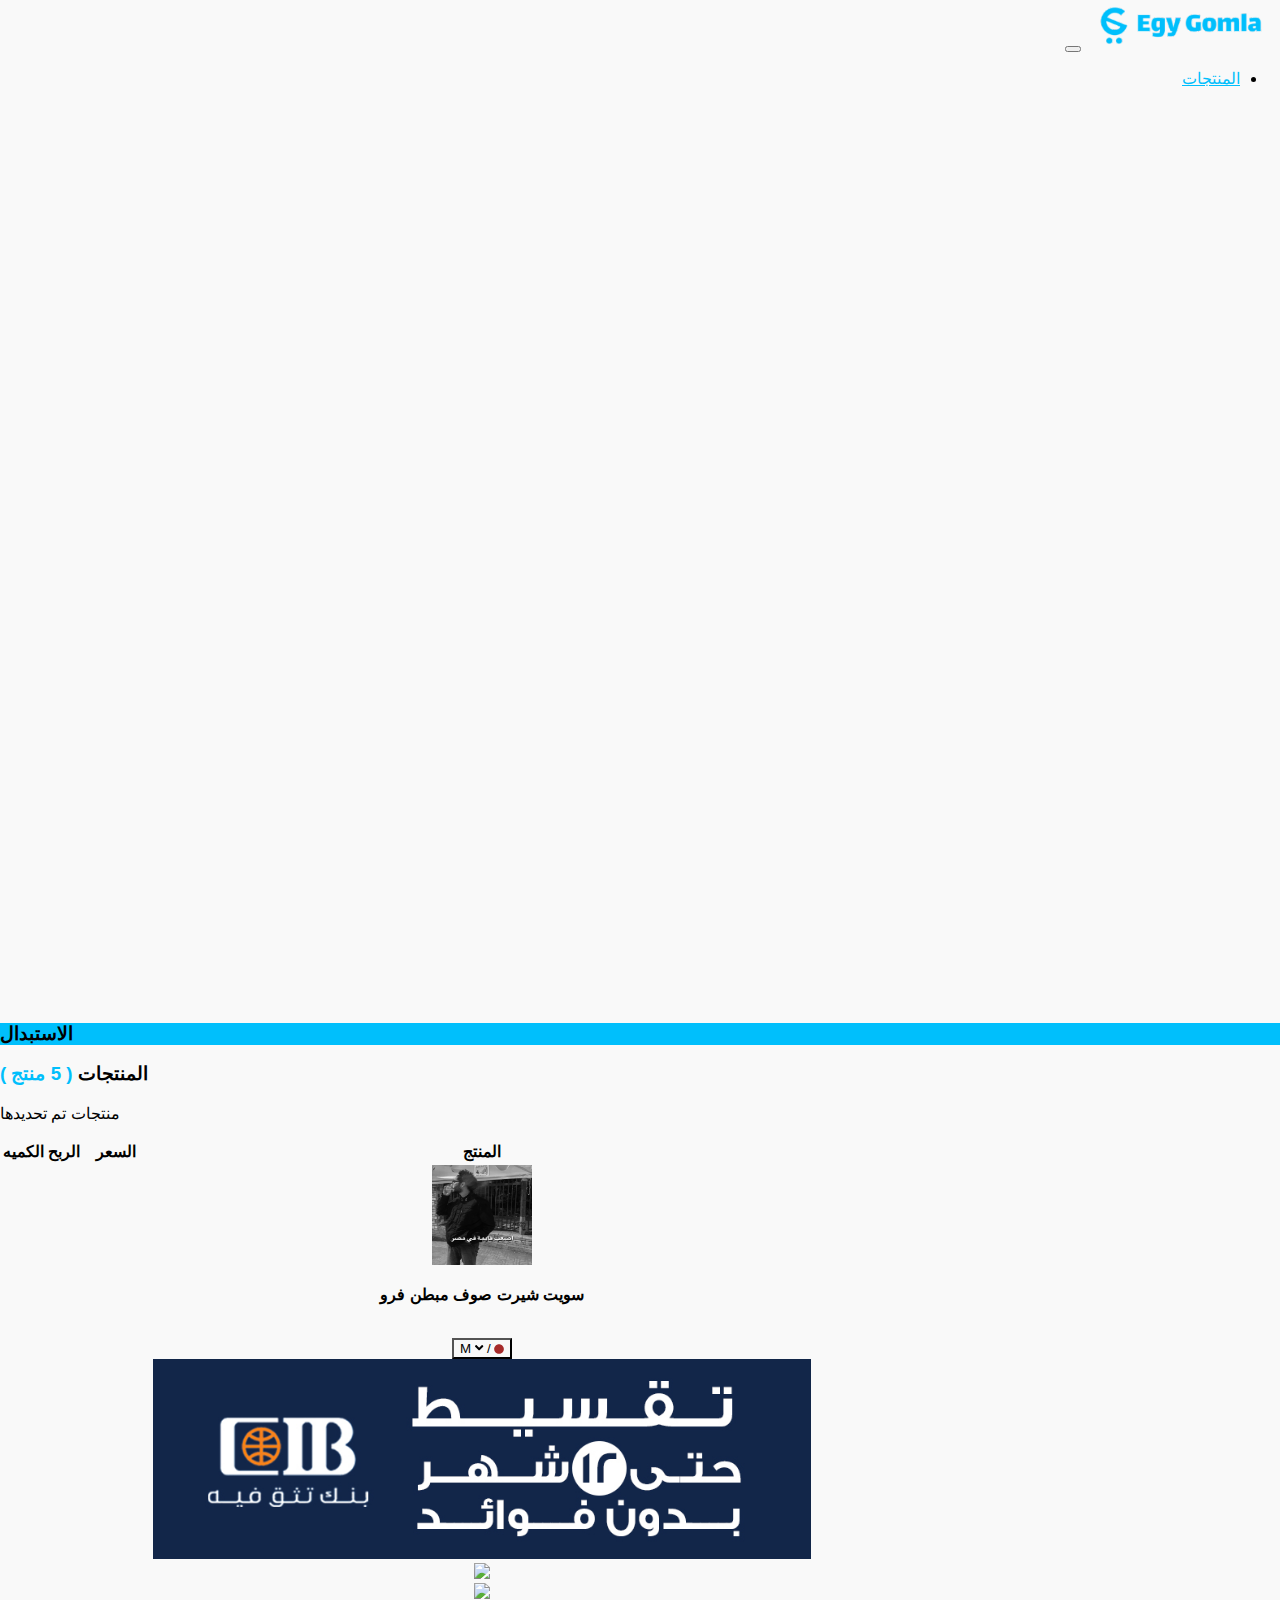
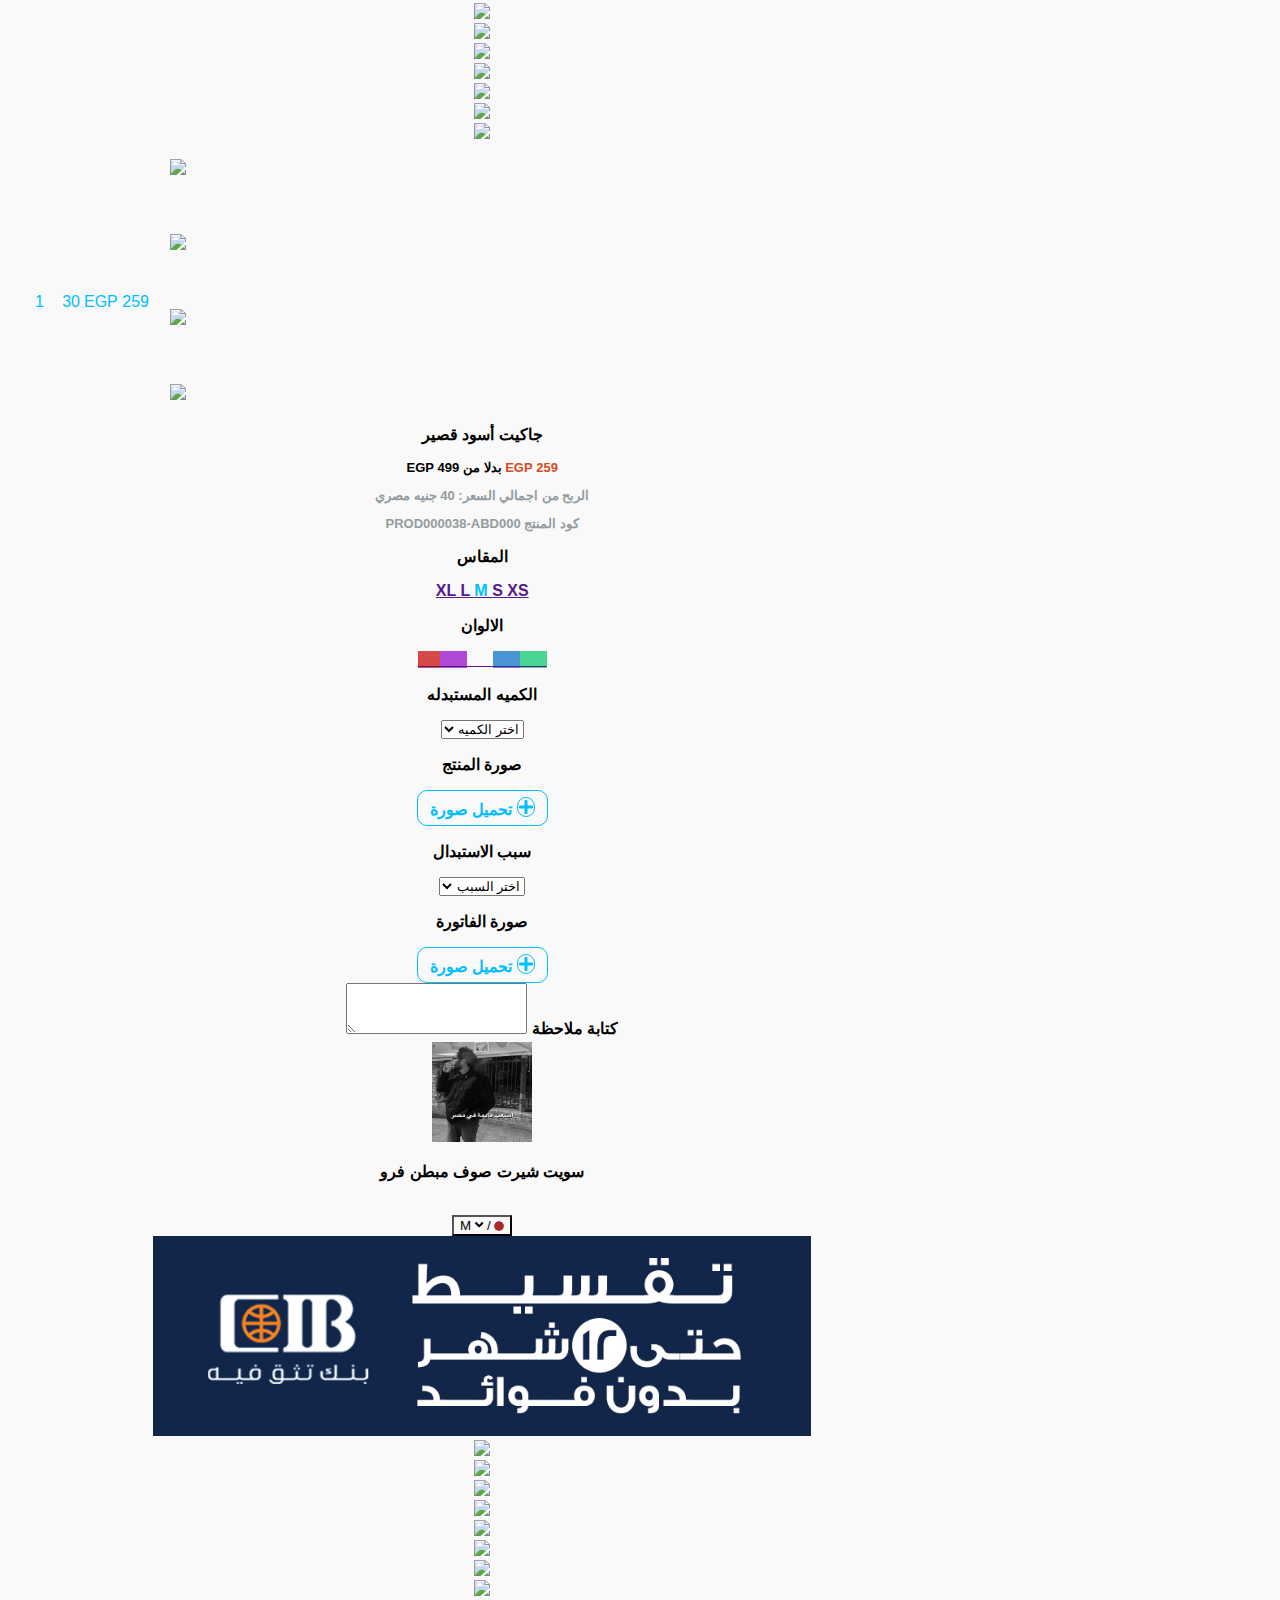
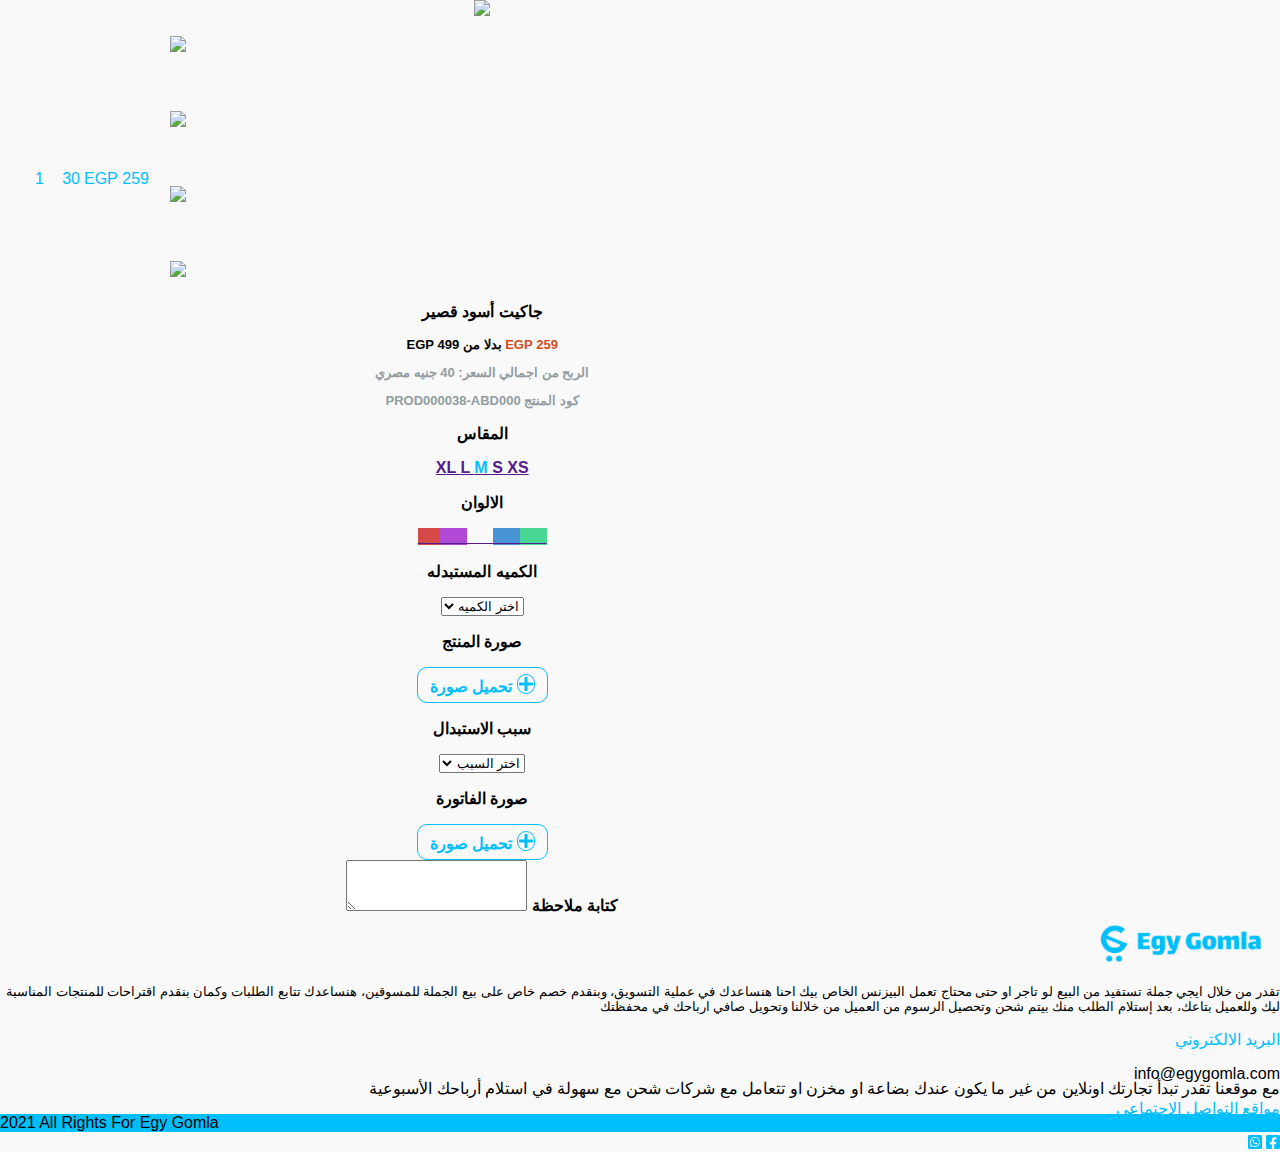
==== replacement.html @ f3d85f00 "replacement and return products page" ====
<!doctype html>
<html lang="en">

<head>
    <meta charset="UTF-8">
    <meta http-equiv="X-UA-Compatible" content="IE=edge">
    <meta name="viewport" content="width=device-width, initial-scale=1.0">
    <!-- bootstrap -->
    <link rel="stylesheet" href="https://cdn.jsdelivr.net/npm/bootstrap@4.6.1/dist/css/bootstrap.min.css" integrity="sha384-zCbKRCUGaJDkqS1kPbPd7TveP5iyJE0EjAuZQTgFLD2ylzuqKfdKlfG/eSrtxUkn" crossorigin="anonymous">
    <!-- font awesome  -->
    <link rel="stylesheet" href="./css/fontawesome.css">
    <!-- style -->
    <link rel="stylesheet" href="./css/style.css">
    <!-- owl style -->
    <link rel="stylesheet" href="https://cdnjs.cloudflare.com/ajax/libs/OwlCarousel2/2.3.4/assets/owl.carousel.min.css" integrity="sha512-tS3S5qG0BlhnQROyJXvNjeEM4UpMXHrQfTGmbQ1gKmelCxlSEBUaxhRBj/EFTzpbP4RVSrpEikbmdJobCvhE3g==" crossorigin="anonymous" referrerpolicy="no-referrer" />
    <link rel="stylesheet" href="https://cdnjs.cloudflare.com/ajax/libs/OwlCarousel2/2.3.4/assets/owl.theme.default.min.css" integrity="sha512-sMXtMNL1zRzolHYKEujM2AqCLUR9F2C4/05cdbxjjLSRvMQIciEPCQZo++nk7go3BtSuK9kfa/s+a4f4i5pLkw==" crossorigin="anonymous" referrerpolicy="no-referrer" />
    <!-- icon -->
    <link rel="icon" href="./img/logo.png">
    <!-- title -->
    <title> Egygomla | الاستبدال</title>
    <link rel="stylesheet" href="https://use.fontawesome.com/releases/v5.8.1/css/solid.css">

</head>

<body>
     <!-- nav bar start -->
     <nav class="navbar navbar-expand-lg  dir bg-dark  ">
      <a class="navbar-brand" href="#"><img src="./img/logo.png" class="img-fluid w-75" alt=""></a>
      <button class="navbar-toggler" type="button" data-toggle="collapse" data-target="#navbarSupportedContent" aria-controls="navbarSupportedContent" aria-expanded="false" aria-label="Toggle navigation">
        <span class="navbar-toggler-icon"></span>
      </button>
    
      <div class="collapse navbar-collapse" id="navbarSupportedContent">
        <ul class="navbar-nav me-auto dir ">
     
          <li class="nav-item dropdown">
            <a class="nav-link   dir" href="#" id="navbarDropdown" role="button" data-toggle="dropdown" aria-haspopup="true" aria-expanded="false">
              المنتجات
            </a>
            <div class="dropdown-menu text-center pb-5" aria-labelledby="navbarDropdown">
    
              
              <div class="container dir">
                <div class="row">
                  <!-- ad aria -->
                  <div class="col-md-3 dir">
                    <img src="./img/header-pic-first-row.jpg" class="img-fluid my-2" alt="">
                    <img src="./img/logo.png" class="img-fluid my-2" alt="">
                  </div>
                  <!-- /.col-md-3 links aria  -->
                  <div class="col-md-3">
                    <ul class="nav flex-column text-center">
                      <li class="nav-item text-right">
                        <a class="nav-link " href="#">ملابس حريمي</a>
                        <a href="#" class="my-3 text-dark font-weight-bold">تيشيرت</a>
                        <br>
                        <a href="#" class="my-1 text-dark mr lh"> تيشرت احمر </a>
                        <br>
                        <a href="#" class="my-3 text-dark font-weight-bold">بلوزه</a>
                        <br>
                        <a href="#" class="my-1 text-dark mr lh "> تيشرت احمر </a>
                        <br>
                        <a href="#" class="my-1 text-dark mr lh"> تيشرت احمر </a>
                        <br>
                        <a href="#" class="my-1 text-dark mr lh"> تيشرت احمر </a>
                        <br>
                        <a href="#" class="my-3 text-dark font-weight-bold">بنطلون</a>
                        <br>
                        <a href="#" class="my-1 text-dark mr lh"> تيشرت احمر </a>
                        <br>
                        <a href="#" class="my-1 text-dark mr lh"> تيشرت احمر </a>
                      </li>
             
                  </ul>
                  </div>
                  <!-- /.col-md-3 links aria  -->
                  <div class="col-md-3">
                    <ul class="nav flex-column text-center">
                      <li class="nav-item text-right">
                        <a class="nav-link " href="#">ملابس حريمي</a>
                        <a href="#" class="my-3 text-dark font-weight-bold">تيشيرت</a>
                        <br>
                        <a href="#" class="my-1 text-dark mr lh"> تيشرت احمر </a>
                        <br>
                        <a href="#" class="my-3 text-dark font-weight-bold">بلوزه</a>
                        <br>
                        <a href="#" class="my-1 text-dark mr lh"> تيشرت احمر </a>
                        <br>
                        <a href="#" class="my-1 text-dark mr lh"> تيشرت احمر </a>
                        <br>
                        <a href="#" class="my-1 text-dark mr lh"> تيشرت احمر </a>
                        <br>
                        <a href="#" class="my-5 text-dark font-weight-bold">بنطلون</a>
                        <br>
                        <a href="#" class="my-1 text-dark mr lh"> تيشرت احمر </a>
                        <br>
                        <a href="#" class="my-1 text-dark mr lh"> تيشرت احمر </a>
                      </li>
         
                  </ul>
                  </div>
                  <!-- /.col-md-4  -->
            
                               <!-- ad aria -->
                  <div class="col-md-3 dir">
                    <img src="./img/logo.png" class="img-fluid my-2" alt="">
                    <img src="./img/header-pic-first-row.jpg" class="img-fluid my-2" alt="">
                  </div>
      
                  <!-- /.col-md-4  -->
                </div>
              </div>
              <!--  /.container  -->
            </div>
          </li>
        </ul>

      </div>
    
    
    </nav>
     <!-- nav bar end -->

     <!-- banner -->
    <div class="ad">
     <div class="container">
         <div class="row">
             <div class="col-lg-12 text-center">
                 <h3 class="font-weight-bold py-2 text-light"> الاستبدال </h3>
             </div>
         </div>
     </div>
    </div>
    <!-- table title -->
    <div class="container-fluid"> 
        <div class="row">
            <div class="col-lg-12 py-5 text-right">
                <h3 class="text-dark font-weight-bold  "> المنتجات <span class="site-color font-weight-bold">  ( 5 منتج ) </span> </h3>
                <p class="text-muted">منتجات تم تحديدها</p>
            </div>
        </div>
    </div>
    <!-- table -->
    <div class="container">
        <div class="row">
            <div class="col-lg-12">
                <table class="table dir text-right">
                    <thead class="border ">
                      <tr class="my-5">
                        <th scope="col">المنتج</th>
                        <th scope="col">السعر</th>
                        <th scope="col">الربح</th>
                        <th scope="col">الكميه</th>
                      </tr>
                    </thead>
                    <tbody class="my-5">
                      <tr class="shadow-sm p-3 mb-5 bg-body rounded">
                        <th>
                            <div class="row">
                                <div class="col-lg-6 none">
                                    <img src="./img/proudct-1.jpeg" class="img-fluid img-table" alt="">
                                </div>
                                <div class="col-lg-6">
                                    <p class="font-weight-bold ">  سويت شيرت صوف مبطن فرو </p> <br>
                                    <!-- Button trigger modal -->
                                  <button class="btn rounded border" style="background-color: #F8F8F8 ;" type="button" data-toggle="modal" data-target="#myModal">
                                      <i class="fas fa-circle" style="color: brown; font-size: x-small;"></i>
                                      <span class="font-weight-bold text-dark"> / </span>
                                      <i class="fas fa-angle-down text-dark"></i>
                                      <span class="font-weight-bold text-dark"> M </span>
                                  </button>
                                </div>
                            </div>
                 
    <!-- Modal -->
    <div class="modal fade dir" id="myModal" tabindex="-1" role="dialog" aria-labelledby="myModalLabel">
        <div class="modal-dialog" role="document">
            <div class="modal-content">
               <div class="modal-body dir">

                    <div class="modal-split">
                        <div class="row">
                            <div class="col-lg-7 dir-2" id="slider">
                                <div class="row">
                                    <div class="col-lg-7">
                                        <div id="myCarousel" class="carousel slide shadow">
                                            <!-- main slider carousel items -->
                                            <div class="carousel-inner">
                                                <div class="active carousel-item" data-slide-number="0">
                                                    <img src="./img/header-pic-first-row.jpg" class="img-fluid">
                                                </div>
                                                <div class="carousel-item" data-slide-number="1">
                                                    <img src="http://via.placeholder.com/1200x480/888/FFF" class="img-fluid">
                                                </div>
                                                <div class="carousel-item" data-slide-number="2">
                                                    <img src="http://via.placeholder.com/1200x480&amp;text=three" class="img-fluid">
                                                </div>
                                                <div class="carousel-item" data-slide-number="3">
                                                    <img src="http://via.placeholder.com/1200x480&amp;text=four" class="img-fluid">
                                                </div>
                                                <div class="carousel-item" data-slide-number="4">
                                                    <img src="http://via.placeholder.com/1200x480&amp;text=five" class="img-fluid">
                                                </div>
                                                <div class="carousel-item" data-slide-number="5">
                                                    <img src="http://via.placeholder.com/1200x480&amp;text=six" class="img-fluid">
                                                </div>
                                                <div class="carousel-item" data-slide-number="6">
                                                    <img src="http://via.placeholder.com/1200x480&amp;text=seven" class="img-fluid">
                                                </div>
                                                <div class="carousel-item" data-slide-number="7">
                                                    <img src="http://via.placeholder.com/1200x480&amp;text=eight" class="img-fluid">
                                                </div>
                                                <div class="carousel-item" data-slide-number="8">
                                                    <img src="http://via.placeholder.com/1200x480&amp;text=seven" class="img-fluid">
                                                </div>
                                                <div class="carousel-item" data-slide-number="9">
                                                    <img src="http://via.placeholder.com/1200x480&amp;text=eight" class="img-fluid">
                                                </div>
                                            </div>
                                    </div>
                
                                </div>
                                <div class="col-lg-5 my-5">
                                    <ul class="border  carusal-amoura">
                                        <li class="list-inline-item my-2">
                                            <a id="carousel-selector-0" class="selected" data-slide-to="0" data-target="#myCarousel">
                                                <img src="http://via.placeholder.com/80x60&amp;text=one" class="img-fluid">
                                            </a>
                                        </li>
                                        <li class="list-inline-item my-2">
                                            <a id="carousel-selector-1" data-slide-to="1" data-target="#myCarousel">
                                                <img src="http://via.placeholder.com/80x60&amp;text=two" class="img-fluid">
                                            </a>
                                        </li>
                                        <li class="list-inline-item my-2">
                                            <a id="carousel-selector-2" data-slide-to="2" data-target="#myCarousel">
                                                <img src="http://via.placeholder.com/80x60&amp;text=three" class="img-fluid">
                                            </a>
                                        </li>
                                        <li class="list-inline-item my-2">
                                            <a id="carousel-selector-3" data-slide-to="3" data-target="#myCarousel">
                                                <img src="http://via.placeholder.com/80x60&amp;text=four" class="img-fluid">
                                            </a>
                                        </li>
                                        <li class="list-inline-item my-2">
                                            <a id="carousel-selector-4" data-slide-to="4" data-target="#myCarousel">
                                                <img src="http://via.placeholder.com/80x60&amp;text=five" class="img-fluid">
                                            </a>
                                        </li>
                                        <li class="list-inline-item my-2">
                                            <a id="carousel-selector-5" data-slide-to="5" data-target="#myCarousel">
                                                <img src="http://via.placeholder.com/80x60&amp;text=six" class="img-fluid">
                                            </a>
                                        </li>
                                        <li class="list-inline-item my-2 ">
                                            <a id="carousel-selector-6" data-slide-to="6" data-target="#myCarousel">
                                                <img src="http://via.placeholder.com/80x60&amp;text=seven" class="img-fluid">
                                            </a>
                                        </li>
                                        <li class="list-inline-item my-2">
                                            <a id="carousel-selector-7" data-slide-to="7" data-target="#myCarousel">
                                                <img src="http://via.placeholder.com/80x60&amp;text=eight" class="img-fluid">
                                            </a>
                                        </li>
                                        <li class="list-inline-item my-2">
                                            <a id="carousel-selector-6" data-slide-to="8" data-target="#myCarousel">
                                                <img src="http://via.placeholder.com/80x60&amp;text=seven" class="img-fluid">
                                            </a>
                                        </li>
                                        <li class="list-inline-item my-2">
                                            <a id="carousel-selector-7" data-slide-to="9" data-target="#myCarousel">
                                                <img src="http://via.placeholder.com/80x60&amp;text=eight" class="img-fluid">
                                            </a>
                                        </li>
                                    </ul>
                                </div>
                                </div>
                                
                            </div>
                            <div class="col-lg-5">
                                     <!-- name -->
                                    <p class="fw-bold my-3 text-dark d-inline"> جاكيت أسود قصير </p>
                                     <!-- price -->
                                    <p class="fs-6 mb-3"> <span style="color: #D44B22;">259 EGP</span> <span >بدلا من <span>499 EGP</span> </span> </p>
                                     <!-- profit -->
                                    <p class="fs-6"><span style="color: #939C9F;">الربح من اجمالي السعر: 40 جنيه مصري</span></p>
                                    <p class="fs-6 mb-3"><span style="color: #939C9F;">كود المنتج PROD000038-ABD000</span></p>
                                    <!-- size -->
                                    <p class="fw-bold mb-3 text-dark"> المقاس </p>
                                    <div class="size my-1 py-1 dir">
                                    <a href="">
                                        <b class="mx-1 px-1 border border-1 text-secondary"> XL </b>
                                    </a>
                                    <a href="">
                                        <b class="mx-1 px-1 border border-1 text-secondary"> L </b>
                                    </a>
                                    <a href="">
                                        <b class="mx-1 px-1 border border-1 site-color border-site"> M </b>
                                    </a>
                                    <a href="">
                                        <b class="mx-1 px-1 border border-1 text-secondary"> S </b>
                                    </a>
                                    <a href="">
                                        <b class="mx-1 px-1 border border-1 text-secondary"> XS </b>
                                    </a>
                                    </div>
                                     <!-- colors -->
                                    <p class="fw-bold mb-3 text-dark"> الالوان </p>
                                    <div class="colors my-3 py-2">
                                    <a href="" class="mx-1 rounded-circle border border-3 "  style="background-color: #13CA75C4;">&nbsp; &nbsp; &nbsp;  </a>
                                    <a href="" class="mx-1 rounded-circle border border-3 "  style="background-color: #1375CAC4;">&nbsp; &nbsp; &nbsp;  </a>
                                    <a href="" class="mx-1 rounded-circle border border-3 "  style="background-color: #F9F9F9C4;">&nbsp; &nbsp; &nbsp;  </a>
                                    <a href="" class="mx-1 rounded-circle border border-3 "  style="background-color: #9913CAC4;">&nbsp; &nbsp; &nbsp;  </a>
                                    <a href="" class="mx-1 rounded-circle border border-3 "  style="background-color: #CA1313C4;">&nbsp; &nbsp; &nbsp;  </a>
                                    </div>
                            </div>
                        </div>
                     </div>

                    <div class="modal-split">
                        <div class="row">
                            <div class="col-lg-6">
                                <!-- quantity -->
                                <p class="font-weight-bold text-dark">الكميه المستبدله</p>
                                <select class="custom-select">
                                    <option selected>اختر الكميه<i class="fas fa-angle-down text-dark"></i>
                                    </option>
                                    <option value="1">1</option>
                                    <option value="2">2</option>
                                    <option value="3">4</option>
                                  </select>
                                  <!-- product pic -->
                                  <p class="font-weight-bold text-dark my-3"> صورة المنتج</p>
                                  <script src="https://unpkg.com/@lottiefiles/lottie-player@latest/dist/lottie-player.js"></script>
                                    <lottie-player src="https://assets10.lottiefiles.com/packages/lf20_qbunlw35.json" background="transparent" speed="1" class="img-fluid" loop  autoplay></lottie-player>
                                    <div class="text-center">
                                        <label class="custom-file-upload">
                                            <input type="file"/>
                                            <i class="fas fa-plus border-custom"></i> تحميل صورة
                                        </label>
                                     </div>
                            </div>
                            <div class="col-lg-6">
                                <!-- reason -->
                                <p class="font-weight-bold text-dar k"> سبب الاستبدال</p>
                                <select class="custom-select">
                                    <option selected>اختر السبب<i class="fas fa-angle-down text-dark"></i>
                                    </option>
                                    <option value="1">1</option>
                                    <option value="2">2</option>
                                    <option value="3">4</option>
                                  </select>
                                  <!-- pill pic -->
                                  <p class="font-weight-bold text-dark my-3"> صورة الفاتورة</p>
                                  <script src="https://unpkg.com/@lottiefiles/lottie-player@latest/dist/lottie-player.js"></script>
                                  <lottie-player src="https://assets10.lottiefiles.com/packages/lf20_qbunlw35.json" background="transparent" speed="1" class="img-fluid" loop  autoplay></lottie-player>
                                 <div class="text-center">
                                    <label class="custom-file-upload">
                                        <input type="file"/>
                                        <i class="fas fa-plus border-custom"></i> تحميل صورة
                                    </label>
                                 </div>
                            </div>
                            <div class="col-lg-12">
                                <div class="form-group">
                                    <label for="exampleFormControlTextarea1">كتابة ملاحظة </label>
                                    <textarea class="form-control" id="exampleFormControlTextarea1" rows="3"></textarea>
                                  </div>
                            </div>
                        </div>
                    </div>
                </div>

                <div class="modal-footer ">
                    <!--Nothing Goes Here but is needed! -->
                </div>
            </div>
        </div>
    </div>
                        </th>
                        <td>259 EGP</td>
                        <td>30</td>
                        <td>1</td>
                      </tr>
                      <tr class="shadow-sm p-3 mb-5 bg-body rounded">
                        <th>
                            <div class="row">
                                <div class="col-lg-6 none">
                                    <img src="./img/proudct-1.jpeg" class="img-fluid img-table" alt="">
                                </div>
                                <div class="col-lg-6">
                                    <p class="font-weight-bold ">  سويت شيرت صوف مبطن فرو </p> <br>
                                    <!-- Button trigger modal -->
                                  <button class="btn rounded border" style="background-color: #F8F8F8 ;" type="button" data-toggle="modal" data-target="#myModal2">
                                      <i class="fas fa-circle" style="color: brown; font-size: x-small;"></i>
                                      <span class="font-weight-bold text-dark"> / </span>
                                      <i class="fas fa-angle-down text-dark"></i>
                                      <span class="font-weight-bold text-dark"> M </span>
                                  </button>
                                </div>
                            </div> 
                                  
 

    <!-- Modal -->
    <div class="modal fade dir" id="myModal2" tabindex="-1" role="dialog" aria-labelledby="myModalLabel">
        <div class="modal-dialog" role="document">
            <div class="modal-content">
               <div class="modal-body dir">

                    <div class="modal-split">
                        <div class="row">
                            <div class="col-lg-7 dir-2" id="slider">
                                <div class="row">
                                    <div class="col-lg-7">
                                        <div id="myCarousel" class="carousel slide shadow">
                                            <!-- main slider carousel items -->
                                            <div class="carousel-inner">
                                                <div class="active carousel-item" data-slide-number="0">
                                                    <img src="./img/header-pic-first-row.jpg" class="img-fluid">
                                                </div>
                                                <div class="carousel-item" data-slide-number="1">
                                                    <img src="http://via.placeholder.com/1200x480/888/FFF" class="img-fluid">
                                                </div>
                                                <div class="carousel-item" data-slide-number="2">
                                                    <img src="http://via.placeholder.com/1200x480&amp;text=three" class="img-fluid">
                                                </div>
                                                <div class="carousel-item" data-slide-number="3">
                                                    <img src="http://via.placeholder.com/1200x480&amp;text=four" class="img-fluid">
                                                </div>
                                                <div class="carousel-item" data-slide-number="4">
                                                    <img src="http://via.placeholder.com/1200x480&amp;text=five" class="img-fluid">
                                                </div>
                                                <div class="carousel-item" data-slide-number="5">
                                                    <img src="http://via.placeholder.com/1200x480&amp;text=six" class="img-fluid">
                                                </div>
                                                <div class="carousel-item" data-slide-number="6">
                                                    <img src="http://via.placeholder.com/1200x480&amp;text=seven" class="img-fluid">
                                                </div>
                                                <div class="carousel-item" data-slide-number="7">
                                                    <img src="http://via.placeholder.com/1200x480&amp;text=eight" class="img-fluid">
                                                </div>
                                                <div class="carousel-item" data-slide-number="8">
                                                    <img src="http://via.placeholder.com/1200x480&amp;text=seven" class="img-fluid">
                                                </div>
                                                <div class="carousel-item" data-slide-number="9">
                                                    <img src="http://via.placeholder.com/1200x480&amp;text=eight" class="img-fluid">
                                                </div>
                                            </div>
                                    </div>
                
                                </div>
                                <div class="col-lg-5 my-5">
                                    <ul class="border  carusal-amoura">
                                        <li class="list-inline-item my-2">
                                            <a id="carousel-selector-0" class="selected" data-slide-to="0" data-target="#myCarousel">
                                                <img src="http://via.placeholder.com/80x60&amp;text=one" class="img-fluid">
                                            </a>
                                        </li>
                                        <li class="list-inline-item my-2">
                                            <a id="carousel-selector-1" data-slide-to="1" data-target="#myCarousel">
                                                <img src="http://via.placeholder.com/80x60&amp;text=two" class="img-fluid">
                                            </a>
                                        </li>
                                        <li class="list-inline-item my-2">
                                            <a id="carousel-selector-2" data-slide-to="2" data-target="#myCarousel">
                                                <img src="http://via.placeholder.com/80x60&amp;text=three" class="img-fluid">
                                            </a>
                                        </li>
                                        <li class="list-inline-item my-2">
                                            <a id="carousel-selector-3" data-slide-to="3" data-target="#myCarousel">
                                                <img src="http://via.placeholder.com/80x60&amp;text=four" class="img-fluid">
                                            </a>
                                        </li>
                                        <li class="list-inline-item my-2">
                                            <a id="carousel-selector-4" data-slide-to="4" data-target="#myCarousel">
                                                <img src="http://via.placeholder.com/80x60&amp;text=five" class="img-fluid">
                                            </a>
                                        </li>
                                        <li class="list-inline-item my-2">
                                            <a id="carousel-selector-5" data-slide-to="5" data-target="#myCarousel">
                                                <img src="http://via.placeholder.com/80x60&amp;text=six" class="img-fluid">
                                            </a>
                                        </li>
                                        <li class="list-inline-item my-2 ">
                                            <a id="carousel-selector-6" data-slide-to="6" data-target="#myCarousel">
                                                <img src="http://via.placeholder.com/80x60&amp;text=seven" class="img-fluid">
                                            </a>
                                        </li>
                                        <li class="list-inline-item my-2">
                                            <a id="carousel-selector-7" data-slide-to="7" data-target="#myCarousel">
                                                <img src="http://via.placeholder.com/80x60&amp;text=eight" class="img-fluid">
                                            </a>
                                        </li>
                                        <li class="list-inline-item my-2">
                                            <a id="carousel-selector-6" data-slide-to="8" data-target="#myCarousel">
                                                <img src="http://via.placeholder.com/80x60&amp;text=seven" class="img-fluid">
                                            </a>
                                        </li>
                                        <li class="list-inline-item my-2">
                                            <a id="carousel-selector-7" data-slide-to="9" data-target="#myCarousel">
                                                <img src="http://via.placeholder.com/80x60&amp;text=eight" class="img-fluid">
                                            </a>
                                        </li>
                                    </ul>
                                </div>
                                </div>
                                
                            </div>
                            <div class="col-lg-5">
                                     <!-- name -->
                                    <p class="fw-bold my-3 text-dark d-inline"> جاكيت أسود قصير </p>
                                     <!-- price -->
                                    <p class="fs-6 mb-3"> <span style="color: #D44B22;">259 EGP</span> <span >بدلا من <span>499 EGP</span> </span> </p>
                                     <!-- profit -->
                                    <p class="fs-6"><span style="color: #939C9F;">الربح من اجمالي السعر: 40 جنيه مصري</span></p>
                                    <p class="fs-6 mb-3"><span style="color: #939C9F;">كود المنتج PROD000038-ABD000</span></p>
                                    <!-- size -->
                                    <p class="fw-bold mb-3 text-dark"> المقاس </p>
                                    <div class="size my-1 py-1 dir">
                                    <a href="">
                                        <b class="mx-1 px-1 border border-1 text-secondary"> XL </b>
                                    </a>
                                    <a href="">
                                        <b class="mx-1 px-1 border border-1 text-secondary"> L </b>
                                    </a>
                                    <a href="">
                                        <b class="mx-1 px-1 border border-1 site-color border-site"> M </b>
                                    </a>
                                    <a href="">
                                        <b class="mx-1 px-1 border border-1 text-secondary"> S </b>
                                    </a>
                                    <a href="">
                                        <b class="mx-1 px-1 border border-1 text-secondary"> XS </b>
                                    </a>
                                    </div>
                                     <!-- colors -->
                                    <p class="fw-bold mb-3 text-dark"> الالوان </p>
                                    <div class="colors my-3 py-2">
                                    <a href="" class="mx-1 rounded-circle border border-3 "  style="background-color: #13CA75C4;">&nbsp; &nbsp; &nbsp;  </a>
                                    <a href="" class="mx-1 rounded-circle border border-3 "  style="background-color: #1375CAC4;">&nbsp; &nbsp; &nbsp;  </a>
                                    <a href="" class="mx-1 rounded-circle border border-3 "  style="background-color: #F9F9F9C4;">&nbsp; &nbsp; &nbsp;  </a>
                                    <a href="" class="mx-1 rounded-circle border border-3 "  style="background-color: #9913CAC4;">&nbsp; &nbsp; &nbsp;  </a>
                                    <a href="" class="mx-1 rounded-circle border border-3 "  style="background-color: #CA1313C4;">&nbsp; &nbsp; &nbsp;  </a>
                                    </div>
                            </div>
                        </div>
                     </div>

                    <div class="modal-split">
                        <div class="row">
                            <div class="col-lg-6">
                                <!-- quantity -->
                                <p class="font-weight-bold text-dark">الكميه المستبدله</p>
                                <select class="custom-select">
                                    <option selected>اختر الكميه<i class="fas fa-angle-down text-dark"></i>
                                    </option>
                                    <option value="1">1</option>
                                    <option value="2">2</option>
                                    <option value="3">4</option>
                                  </select>
                                  <!-- product pic -->
                                  <p class="font-weight-bold text-dark my-3"> صورة المنتج</p>
                                  <script src="https://unpkg.com/@lottiefiles/lottie-player@latest/dist/lottie-player.js"></script>
                                  <lottie-player src="https://assets10.lottiefiles.com/packages/lf20_qbunlw35.json" background="transparent" speed="1" class="img-fluid" loop  autoplay></lottie-player>
                                 <div class="text-center">
                                    <label class="custom-file-upload">
                                        <input type="file"/>
                                        <i class="fas fa-plus border-custom"></i> تحميل صورة
                                    </label>
                                 </div>
                                  
                            </div>
                            <div class="col-lg-6">
                                <!-- reason -->
                                <p class="font-weight-bold text-dark "> سبب الاستبدال</p>
                                <select class="custom-select">
                                    <option selected>اختر السبب<i class="fas fa-angle-down text-dark"></i>
                                    </option>
                                    <option value="1">1</option>
                                    <option value="2">2</option>
                                    <option value="3">4</option>
                                  </select>
                                  <!-- pill pic -->
                                  <p class="font-weight-bold text-dark my-3"> صورة الفاتورة</p>
                                  <script src="https://unpkg.com/@lottiefiles/lottie-player@latest/dist/lottie-player.js"></script>
                                  <lottie-player src="https://assets10.lottiefiles.com/packages/lf20_qbunlw35.json" background="transparent" speed="1" class="img-fluid" loop  autoplay></lottie-player>
                                 <div class="text-center">
                                    <label class="custom-file-upload">
                                        <input type="file"/>
                                        <i class="fas fa-plus border-custom"></i> تحميل صورة
                                    </label>
                                 </div>
                            </div>
                            <div class="col-lg-12">
                                <div class="form-group">
                                    <label for="exampleFormControlTextarea1">كتابة ملاحظة </label>
                                    <textarea class="form-control" id="exampleFormControlTextarea1" rows="3"></textarea>
                                  </div>
                            </div>
                        </div>
                    </div>
                </div>

                <div class="modal-footer ">
                    <!--Nothing Goes Here but is needed! -->
                </div>
            </div>
        </div>
    </div>
                        </th>
                        <td>259 EGP</td>
                        <td>30</td>
                        <td>1</td>
                      </tr>
                    </tbody>
                  </table>
            </div>
        </div>
    </div>




    <div class="container ">
        <div class="row">
            <div class="col-lg-6" id="slider">
       
            </div>
    
        </div>
    </div>
        
     
     <!-- footer start -->
     <footer>
        <div class="container-fluid dir text-right">
            <div class="row">
                 <div class="col-lg-6">
                    <img src="./img/logo.png" alt="" class="img-fluid">
                    <p class="fw-normal text-dark  fs-6 px-2 lh-base ">
                        تقدر من خلال ايجي جملة تستفيد من البيع لو تاجر او حتى محتاج تعمل البيزنس الخاص بيك احنا هنساعدك في عملية التسويق، وبنقدم خصم خاص على بيع الجملة للمسوقين، هنساعدك تتابع الطلبات وكمان بنقدم اقتراحات للمنتجات المناسبة ليك وللعميل بتاعك، بعد إستلام الطلب منك بيتم شحن وتحصيل الرسوم من العميل من خلالنا وتحويل صافي ارباحك في محفظتك
                    </p>
                 </div>
                 <div class="col-lg-3">
                         <p class="h5 site-color font-weight-bold d-inline"> البريد الالكتروني</p>
                         <p class="fw-normal my-3 text-dark ">info@egygomla.com </p>
                 </div>
                 <div class="col-lg-3 ">
                        <p class="h5 site-color font-weight-bold ">  مواقع التواصل الإجتماعي  </p>
                             <p class="fw-normal my-3 ">
                                <a href="#" target="_blank"> <i class="fab fa-facebook-square site-color "></i></a>
                                <a href="#" target="_blank"> <i class="fab fa-whatsapp-square site-color"></i> </a>
                            </p>
                 </div>
                 <div class="col-lg-6"></div>
                 <div class="col-lg-6">
                    <p class="font-weight-bold text-dark text-footer-1" style="margin-top: -7%;">
                        مع موقعنا تقدر تبدأ تجارتك اونلاين من غير ما يكون عندك بضاعة او مخزن او تتعامل مع شركات شحن مع سهولة في استلام أرباحك الأسبوعية
                    </p>
                 </div>
            </div>
        </div>
       <div class="ad " >
           <div class="container">
               <div class="row">
                   <div class="col-lg-12 text-center">
                    <p class="text-light font-weight-bold py-2" style="margin: 0;"> 2021 All Rights For Egy Gomla </p>
                   </div>
               </div>
           </div>
       </div>
     </footer>
     <!-- footer end -->




     <script src="./js/all.min.js"></script>


    <!-- Option 1: Bootstrap Bundle with Popper -->
    <script src="https://cdn.jsdelivr.net/npm/jquery@3.5.1/dist/jquery.slim.min.js" integrity="sha384-DfXdz2htPH0lsSSs5nCTpuj/zy4C+OGpamoFVy38MVBnE+IbbVYUew+OrCXaRkfj" crossorigin="anonymous"></script>
<script src="https://cdn.jsdelivr.net/npm/bootstrap@4.6.1/dist/js/bootstrap.bundle.min.js" integrity="sha384-fQybjgWLrvvRgtW6bFlB7jaZrFsaBXjsOMm/tB9LTS58ONXgqbR9W8oWht/amnpF" crossorigin="anonymous"></script>
<!-- owl -->
    <script src="https://cdnjs.cloudflare.com/ajax/libs/OwlCarousel2/2.3.4/owl.carousel.min.js"
        integrity="sha512-bPs7Ae6pVvhOSiIcyUClR7/q2OAsRiovw4vAkX+zJbw3ShAeeqezq50RIIcIURq7Oa20rW2n2q+fyXBNcU9lrw=="
        crossorigin="anonymous"></script>
    <script>
        $('.owl-carousel').owlCarousel({
            loop: true,
            margin: 15,
            nav: true,
            responsive: {
                0: {
                    items: 1
                },
                600: {
                    items: 2
                },
                1000: {
                    items: 3
                }
            }
        })
    </script>
    <!-- nav bar script  -->
    <script>
      $(document).ready(function() {
 // executes when HTML-Document is loaded and DOM is ready

// breakpoint and up  
$(window).resize(function(){
if ($(window).width() >= 980){

      // when you hover a toggle show its dropdown menu
      $(".navbar .dropdown-toggle").hover(function () {
         $(this).parent().toggleClass("show");
         $(this).parent().find(".dropdown-menu").toggleClass("show"); 
       });

        // hide the menu when the mouse leaves the dropdown
      $( ".navbar .dropdown-menu" ).mouseleave(function() {
        $(this).removeClass("show");  
      });
  
// do something here
}
});  
  
  

// document ready  
});
    </script>
     <script src="./js/script.js"></script>

</body>

</html>
---- css/style.css ----
/* 
project name : egygomla update
authar name : amr nasser 
*/
body{
    margin: 0;
    padding: 0;
    overflow-x: hidden;
    font-family: 'Cairo', sans-serif;
    background-color: #F9F9F9;
}
body a:hover{
  text-decoration: none;
}
.l-h{
  line-height: 20px;
}
.fs-6{
  font-size:small;
}
/* layouts */
.site-color{
  color: #00BFFC;
}
.ad{
  background-color: #00BFFC;
  border-color: #00BFFC;
}
.ad:hover{
  background-color: #00bdfce1;
  border-color: #00bdfc79;
}
.hover{
  color: #00BFFC;
  border-color: #00BFFC;
}
.hover:hover{
  background-color: #00BFFC;
  border-color: #00BFFC;

}
.border-site{
  border-color:#00BFFC !important ;
}
/**/
/* card style */
.img-card{
  height: 400px;
}
.card-text{
  line-height: 10px !important;
}
.dir{
  direction: rtl;
}



/* product page */

 .product-discount-label{
    background: #FCFEFF;
    font-size: 13px;
    font-weight: 600;
    line-height: 25px;
    padding: 0 10px;
    position: absolute;
    top: 0;
    right: 0;
}


/* product gallery */
.Quantity button, .Quantity input{
  border: none;
  background:none;
}
.Quantity input{
  width: 30px;
}
.nav-tabs{
  border: none !important;
}
/* media query */
@media (max-width:991px) and (min-width:320px){
  .navbar-brand{
    margin-bottom: 25px;
  }
  .navbar-collapse{
    margin-top: 25px;
  }
  .card{
    position: relative;
    right:15%;
  }
  .text-footer-1{
    margin-top: 10px !important;
  }
  .colors a {
    font-size: smaller;
  }
  .size a b{
    font-size: smaller;
    line-height: 45px;
  }
}
@media (max-width:375px){
  .top-nav-link{
    margin-right: 36px !important;
  }
}
@media (max-width:463px){
.p-det{
  margin-top: 250px !important;
}
body{
  overflow-x: hidden;
}
}
/* new nav bar */
* adds some margin below the link sets  */
.navbar .dropdown-menu div[class*="col"] {
   margin-bottom:1rem;
}

.navbar .dropdown-menu {
  border:none;
}

/* breakpoint and up - mega dropdown styles */
@media screen and (min-width: 992px) {
  
  /* remove the padding from the navbar so the dropdown hover state is not broken */
.navbar {
  padding-top:0px;
  padding-bottom:0px;
}

/* remove the padding from the nav-item and add some margin to give some breathing room on hovers */


/* makes the dropdown full width  */
.navbar .dropdown {position:static;}

.navbar .dropdown-menu {
  width:100%;
  left:0;
  right:0;
/*  height of nav-item  */
  top:45px;
  
  display:block;
  visibility: hidden;
  opacity: 0;
  transition: visibility 0s, opacity 0.3s linear;
  
}
  
 

  
  /* shows the dropdown menu on hover */
.navbar .dropdown:hover .dropdown-menu, .navbar .dropdown .dropdown-menu:hover {
  display:block;
  visibility: visible;
  opacity: 1;
  transition: visibility 0s, opacity 0.3s linear;
}
  
  .navbar .dropdown-menu {
    border: 1px solid rgba(0,0,0,.15);
    background-color: #fff;
  }

}
.dropdown-menu .nav-link , .dropdown .nav-link{
  color: #00BFFC;
}
.mr{
  margin-right: 10%;
}
.lh{
  line-height: 25px;
}

/* replacement css style start for edition 2 */
.table td, .table th{
  border-top: none;
}
.table td{
  color: #00BFFC;
}
.img-table{
  width: 100px;
  height: 100px;
}
.modal-footer{
  justify-content: flex-start;
}
.custom-file-upload {
  border: 1px solid #00BFFC;
  border-radius: 10px;
  color: #00BFFC;
  display: inline-block;
  padding: 6px 12px;
  cursor: pointer;
}
input[type="file"] {
  display: none;
}
.border-custom{
  border: 1px solid #00BFFC;
  padding: 1px;
  border-radius: 3em;
}

/* */
.carusal-amoura{
  width: 100%;
  height: 250px;
  overflow-y: scroll;
  overflow-x: hidden;
  padding: 0;
}
.carusal-amoura li{
  width: 50px;
  height: 75px;
}
.carousel-inner img{
  height: 200px;
}
.dir-2{
  direction: ltr;
}
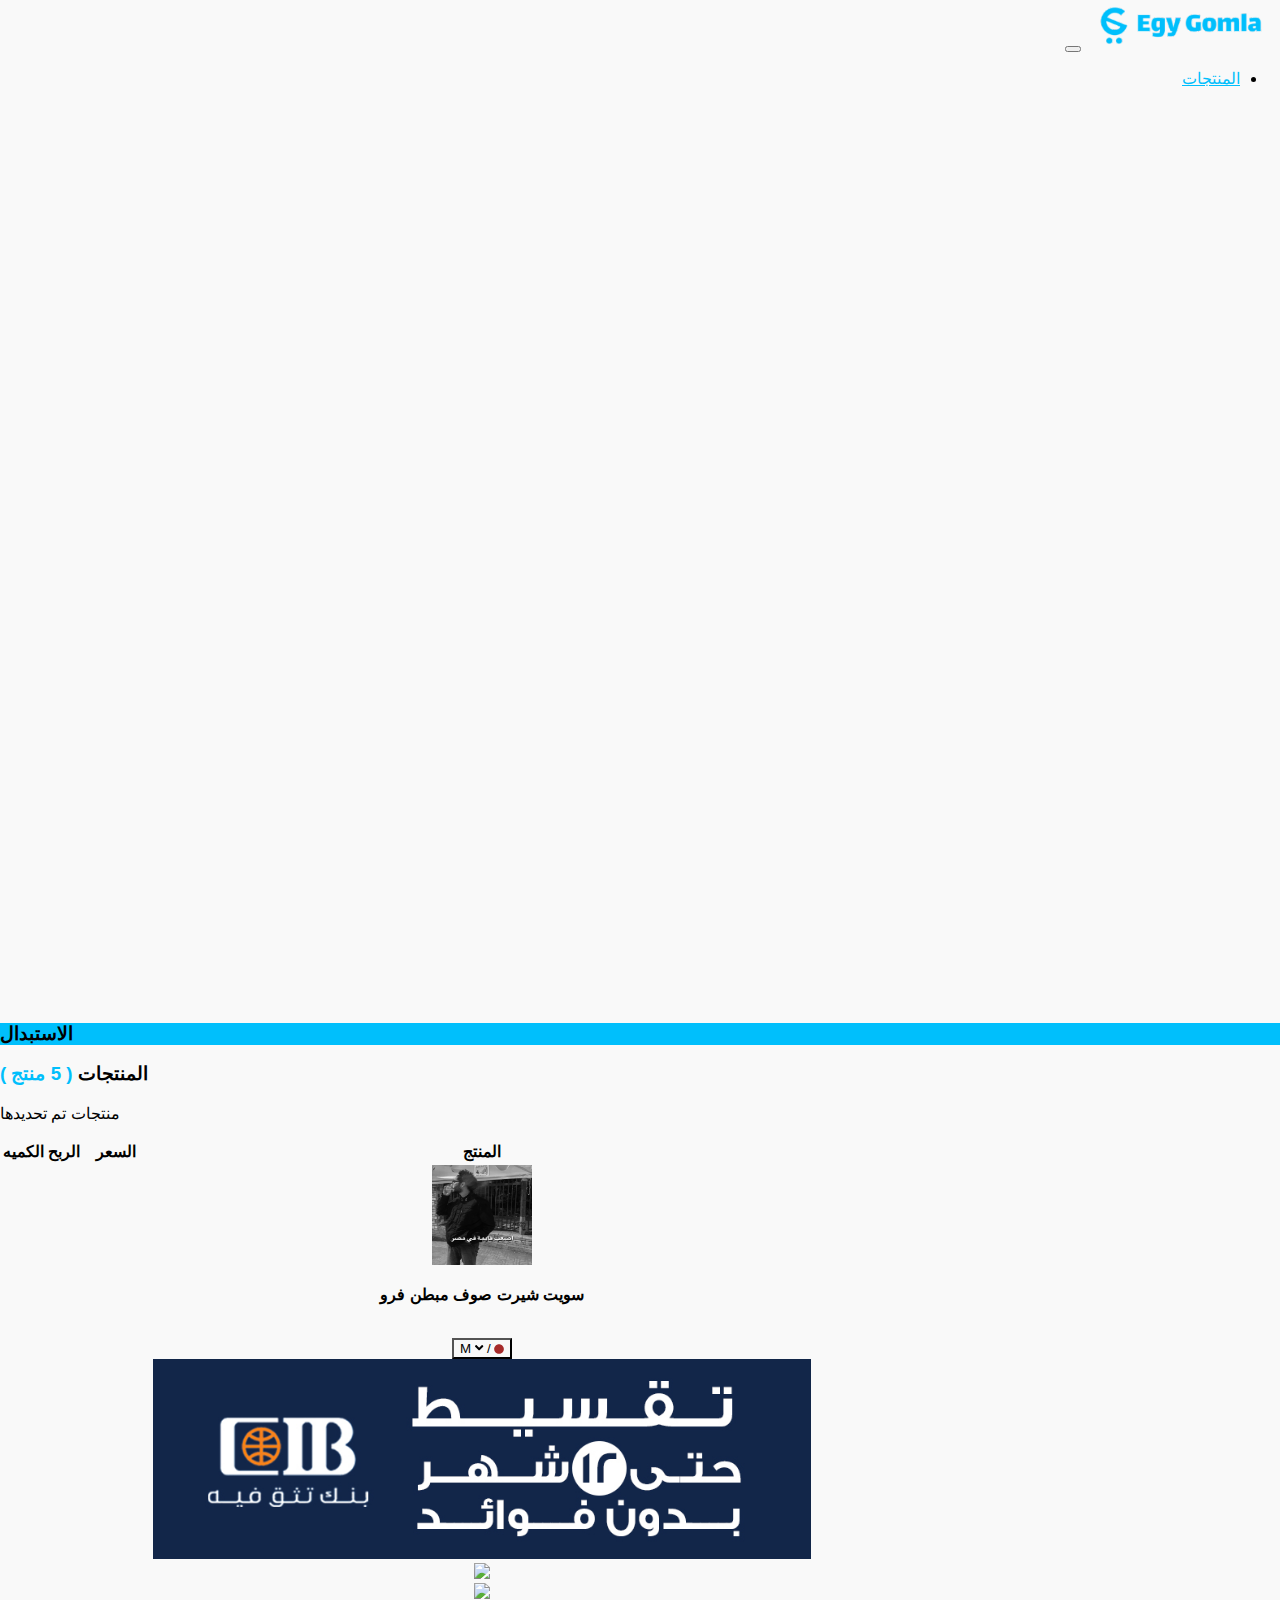
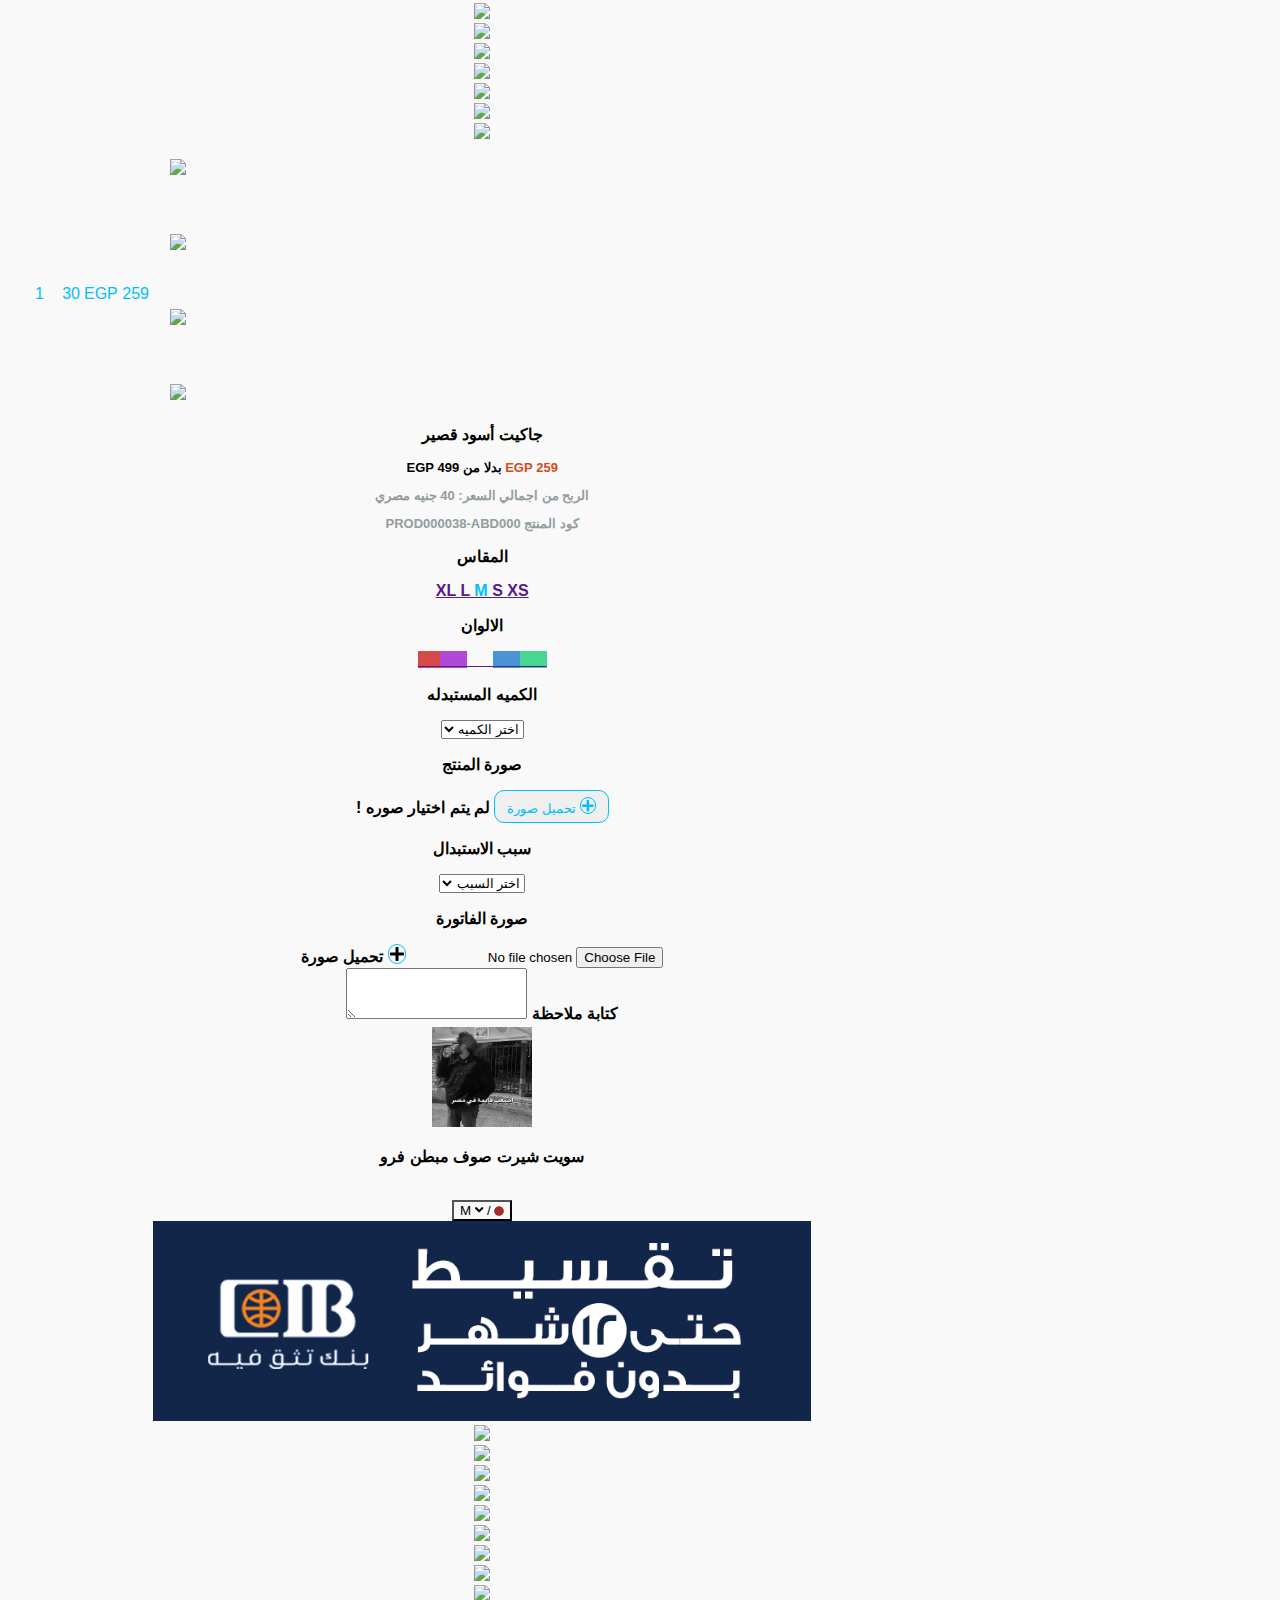
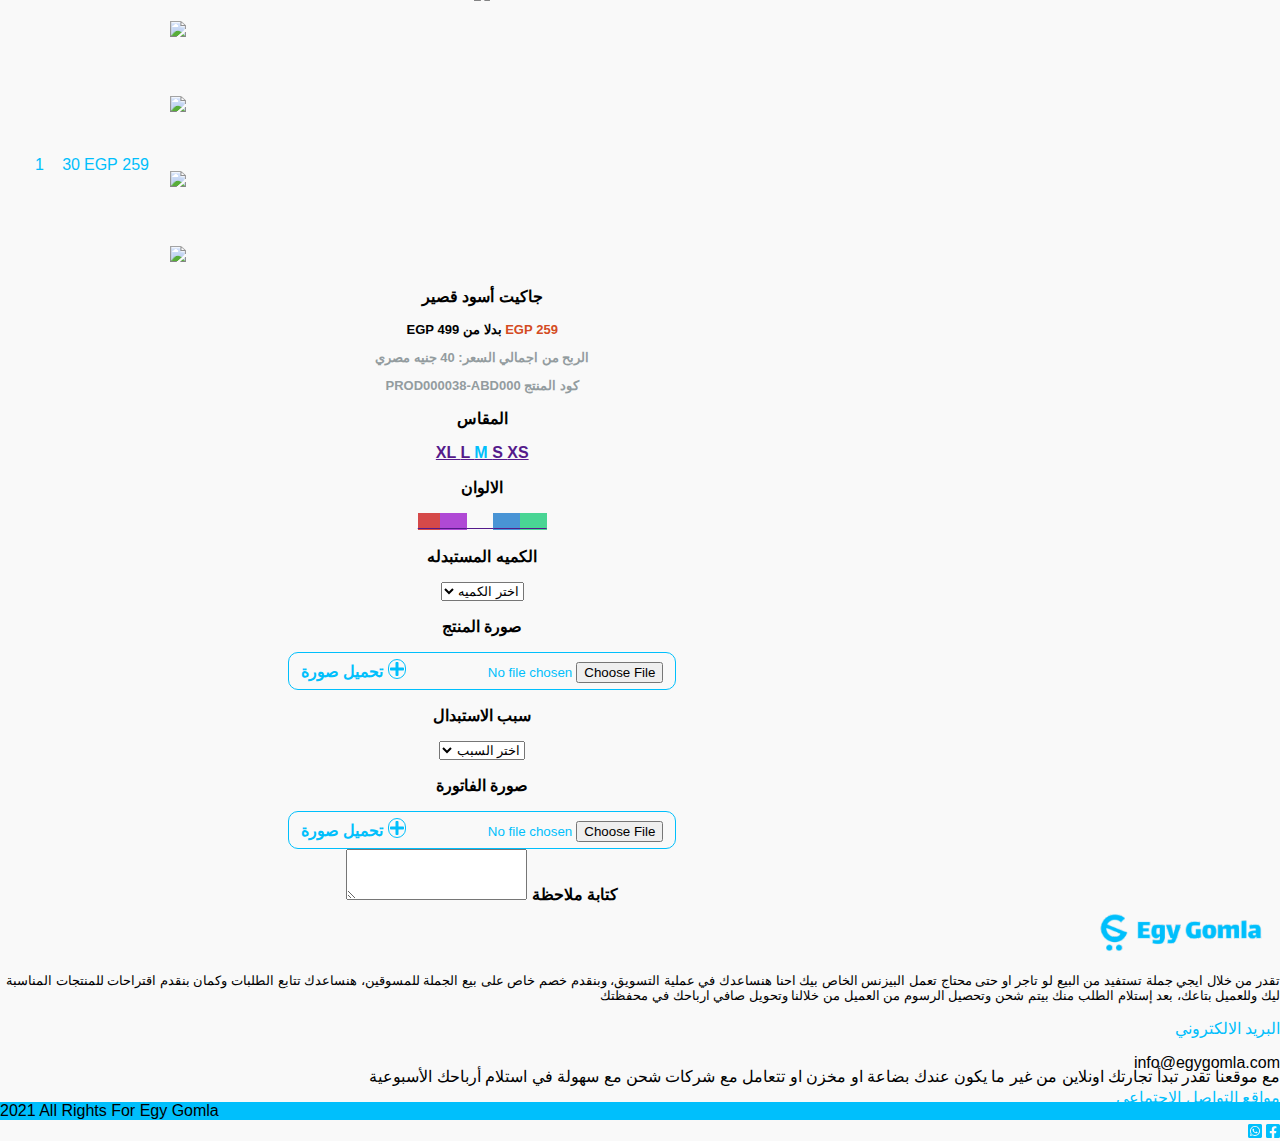
==== commit 5e0d3399: "file-input" ====
--- a/replacement.html
+++ b/replacement.html
@@ -333,12 +333,11 @@
                                   <p class="font-weight-bold text-dark my-3"> صورة المنتج</p>
                                   <script src="https://unpkg.com/@lottiefiles/lottie-player@latest/dist/lottie-player.js"></script>
                                     <lottie-player src="https://assets10.lottiefiles.com/packages/lf20_qbunlw35.json" background="transparent" speed="1" class="img-fluid" loop  autoplay></lottie-player>
-                                    <div class="text-center">
-                                        <label class="custom-file-upload">
-                                            <input type="file"/>
-                                            <i class="fas fa-plus border-custom"></i> تحميل صورة
-                                        </label>
-                                     </div>
+                                    <div class="new-input">
+                                            <input type="file" id="inputFile" onchange="selectFile()" name="file" hidden>
+                                            <button type="button" id="buttonStyle" class="custom-file-upload d-inline" onclick="fileUpload()"><i class="fas fa-plus border-custom"></i> تحميل صورة</button>                                   
+                                            <span id="errorMsg" class="text-muted font-weight-normal d-inline">  لم يتم اختيار صوره ! </span>
+                                        </div>
                             </div>
                             <div class="col-lg-6">
                                 <!-- reason -->
@@ -355,7 +354,7 @@
                                   <script src="https://unpkg.com/@lottiefiles/lottie-player@latest/dist/lottie-player.js"></script>
                                   <lottie-player src="https://assets10.lottiefiles.com/packages/lf20_qbunlw35.json" background="transparent" speed="1" class="img-fluid" loop  autoplay></lottie-player>
                                  <div class="text-center">
-                                    <label class="custom-file-upload">
+                                    <label class="">
                                         <input type="file"/>
                                         <i class="fas fa-plus border-custom"></i> تحميل صورة
                                     </label>
@@ -674,6 +673,13 @@
      <!-- footer end -->
 
 
+     <div class="my-5">
+
+   
+
+     </div>
+
+
 
 
      <script src="./js/all.min.js"></script>
--- a/css/style.css
+++ b/css/style.css
@@ -205,9 +205,7 @@
   padding: 6px 12px;
   cursor: pointer;
 }
-input[type="file"] {
-  display: none;
-}
+
 .border-custom{
   border: 1px solid #00BFFC;
   padding: 1px;
